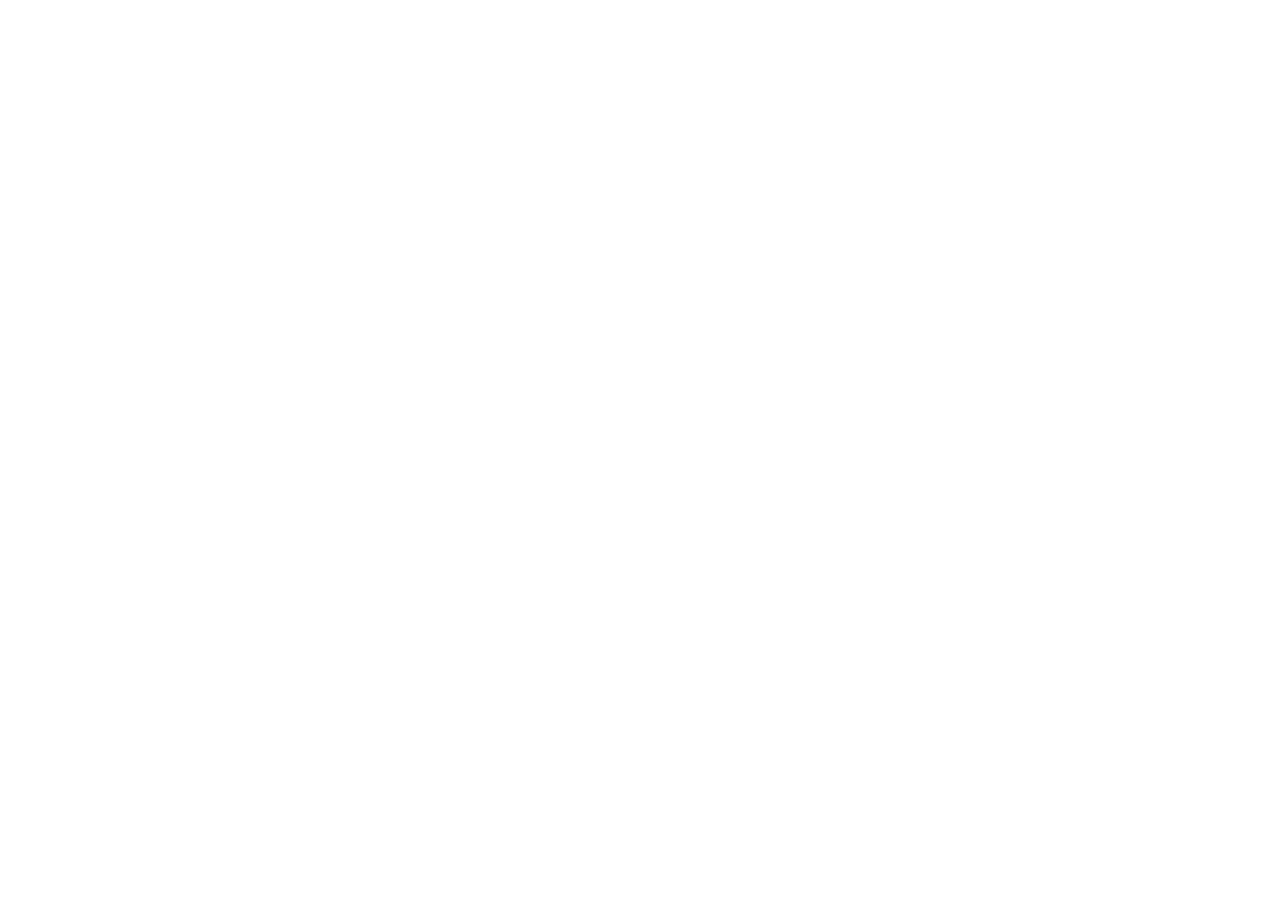
==== index.html @ 6800ef55 "initial commit" ====
<!DOCTYPE html>
<html>
  <head>
    <link href="css/bootstrap.css" rel="stylesheet" type="text/css">
    <link href="css/styles.css" rel="stylesheet" type="text/css">
    <script src="js/jquery-3.3.1.js"></script>
    <script src="js/scripts.js"></script>
    <meta charset="utf-8">
    <title>Form Letter Dude!</title>
  </head>
  <body>
    <div class="container">
      <div>

      </div>
    </div>
  </body>
</html>
---- css/styles.css ----
/* #letter {
  display: none;
} */
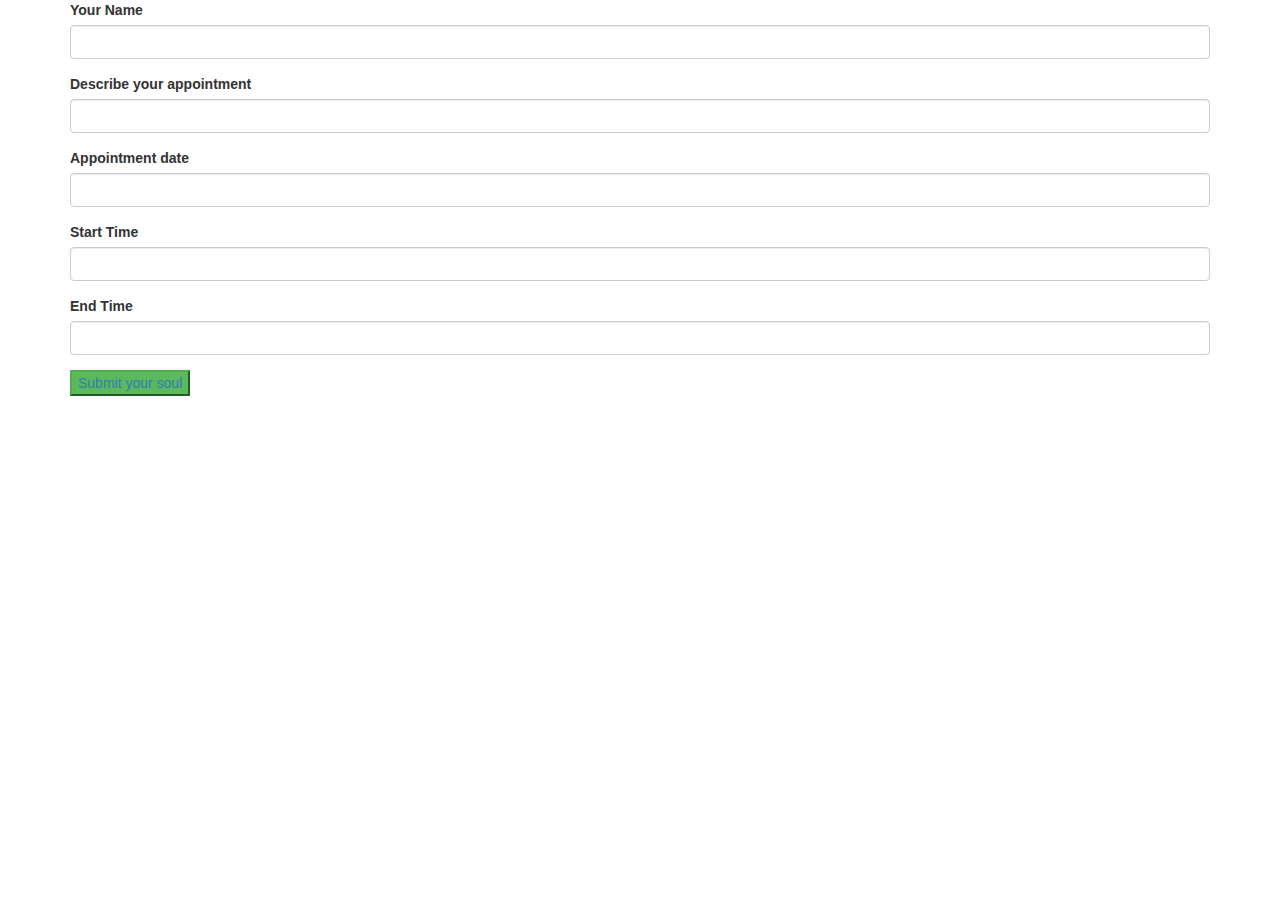
==== commit 628bd267: "add form that allows data entry, upon clicking submit it will transfer to a new html page." ====
--- a/index.html
+++ b/index.html
@@ -6,11 +6,36 @@
     <script src="js/jquery-3.3.1.js"></script>
     <script src="js/scripts.js"></script>
     <meta charset="utf-8">
-    <title>Form Letter Dude!</title>
+    <title>Appointment Manager!!</title>
   </head>
   <body>
     <div class="container">
       <div>
+        <form id="appointmentForm">
+          <div class="form-group">
+            <label for="name">Your Name</label>
+            <input type="text" id="name" class="form-control">
+          </div>
+          <div class="form-group">
+            <label for="description">Describe your appointment</label>
+            <input type="text" id="description" class="form-control">
+          </div>
+          <div class="form-group">
+            <label for="date">Appointment date</label>
+            <input type="text" id="date" class="form-control">
+          </div>
+          <div class="form-group">
+            <label for="start">Start Time</label>
+            <input type="text" id="start" class="form-control">
+          </div>
+          <div class="form-group">
+            <label for="end">End Time</label>
+            <input type="text" id="end" class="form-control">
+          </div>
+          <button type="submit" class="btn-success"><a href="thanks.html" target="_blank">Submit your soul</a></button>
+
+
+        </form>
 
       </div>
     </div>
--- a/css/styles.css
+++ b/css/styles.css
@@ -1,3 +1,5 @@
-/* #letter {
-  display: none;
-} */
+
+#thanks {
+  color: red;
+  background-color: skyblue;
+}
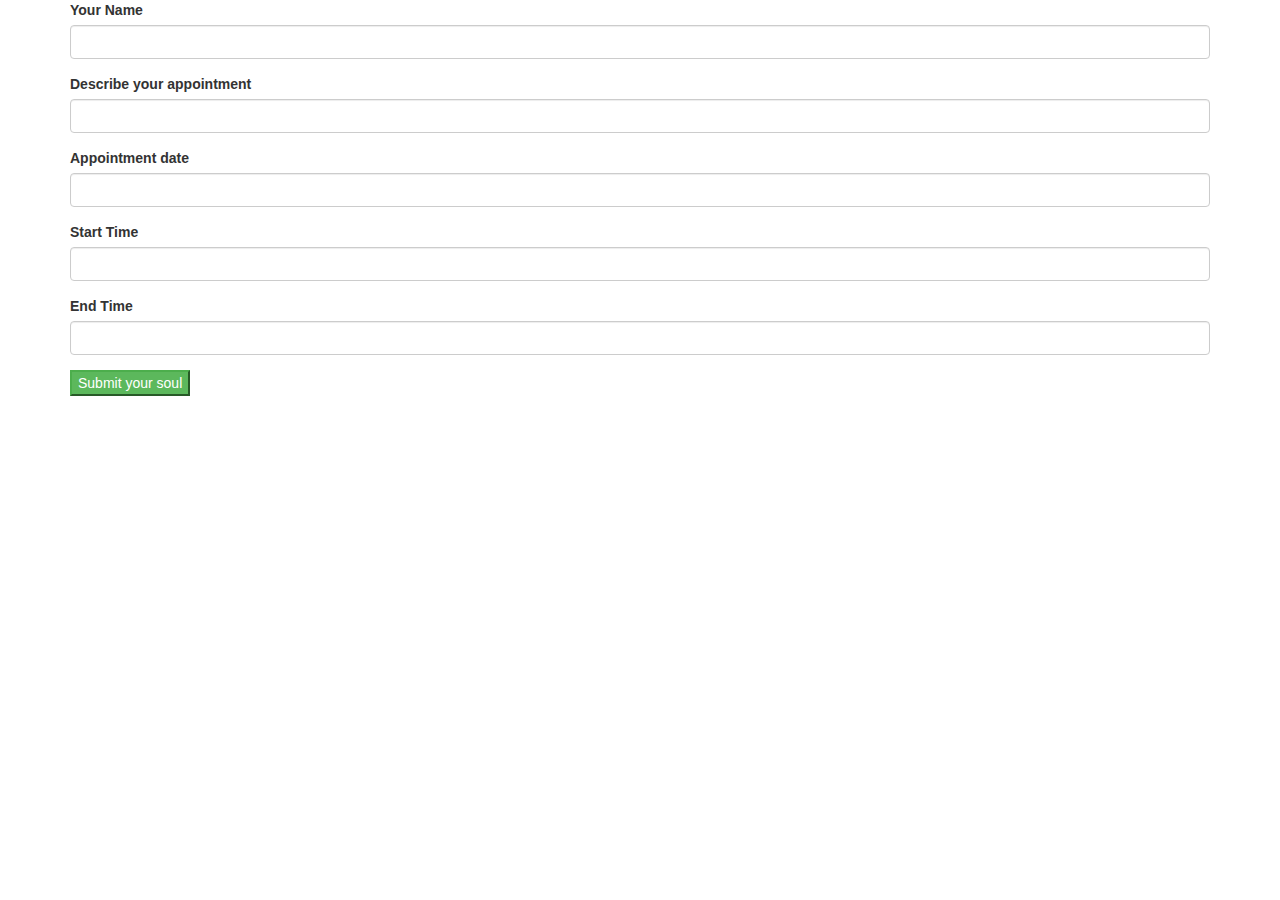
==== commit 6421f99a: "add modal in html, not functional yet" ====
--- a/index.html
+++ b/index.html
@@ -32,11 +32,26 @@
             <label for="end">End Time</label>
             <input type="text" id="end" class="form-control">
           </div>
-          <button type="submit" class="btn-success"><a href="thanks.html" target="_blank">Submit your soul</a></button>
-
-
+          <button type="submit" class="btn-success" data-toggle="modal" data-target="#myModal">Submit your soul</button>
+          <!-- start modal -->
+          <div class="modal" id="myModal">
+            <div class="modal-dialog">
+              <div class="modal-content">
+                <div class="modal-header">
+                  <h5 class="modal-title">Thanks!</h5>
+                  <button type="button" class="close" data-dismiss="modal">&times;</button>
+                </div>
+                <div class="model-body">
+                  <p>Thank you for submitting your soul! It was delicious!</p>
+                </div>
+                <div class="modal-footer">
+                  <button type="button" class="btn btn-danger" data-dismiss="modal">Close</button>
+                </div>
+              </div>
+            </div>
+          </div>
+          <!-- End modal --> 
         </form>
-
       </div>
     </div>
   </body>
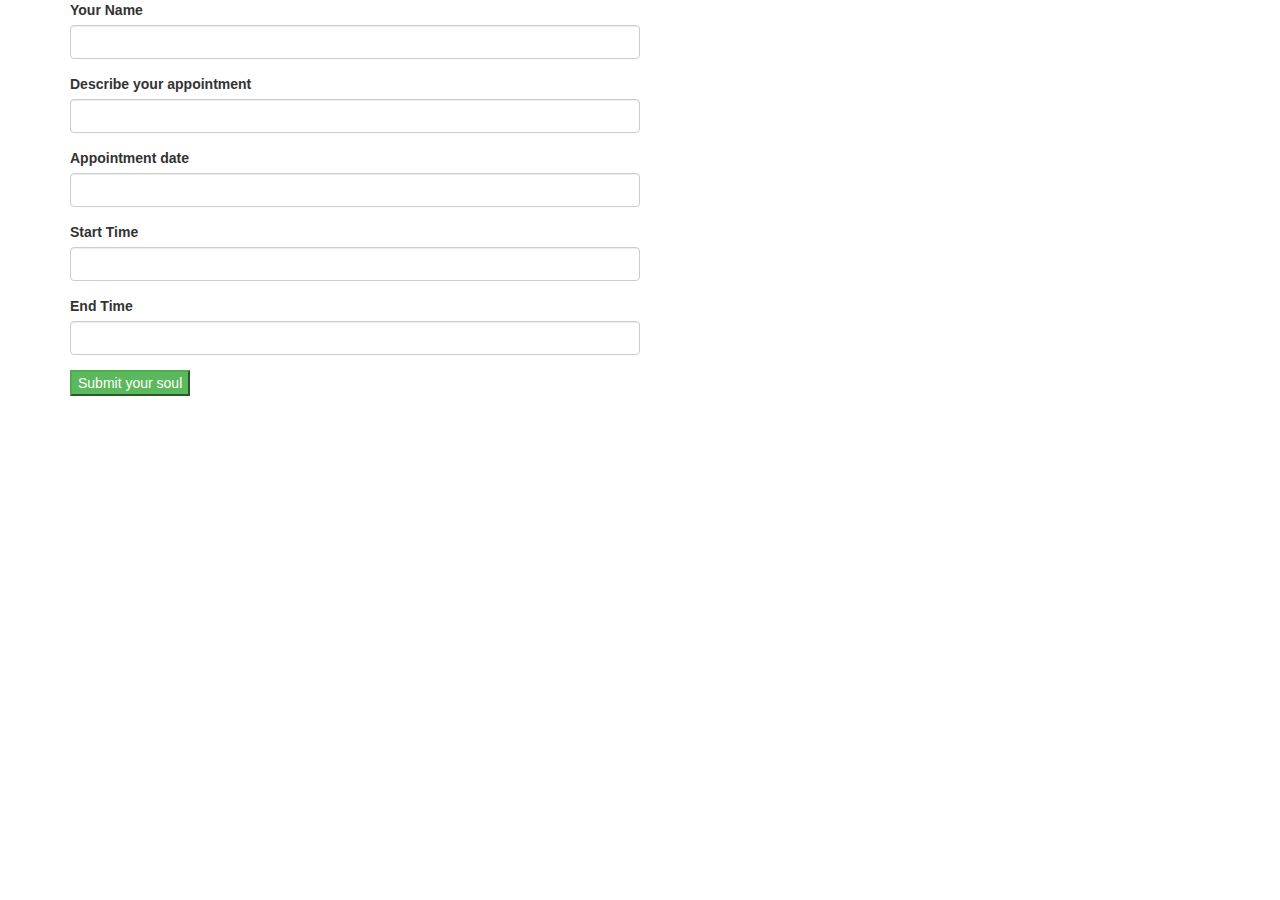
==== commit 2b1c0ad5: "remove extra model html, modal still not working" ====
--- a/index.html
+++ b/index.html
@@ -1,58 +1,61 @@
 <!DOCTYPE html>
 <html>
-  <head>
-    <link href="css/bootstrap.css" rel="stylesheet" type="text/css">
-    <link href="css/styles.css" rel="stylesheet" type="text/css">
-    <script src="js/jquery-3.3.1.js"></script>
-    <script src="js/scripts.js"></script>
-    <meta charset="utf-8">
-    <title>Appointment Manager!!</title>
-  </head>
-  <body>
-    <div class="container">
-      <div>
-        <form id="appointmentForm">
-          <div class="form-group">
-            <label for="name">Your Name</label>
-            <input type="text" id="name" class="form-control">
-          </div>
-          <div class="form-group">
-            <label for="description">Describe your appointment</label>
-            <input type="text" id="description" class="form-control">
-          </div>
-          <div class="form-group">
-            <label for="date">Appointment date</label>
-            <input type="text" id="date" class="form-control">
-          </div>
-          <div class="form-group">
-            <label for="start">Start Time</label>
-            <input type="text" id="start" class="form-control">
-          </div>
-          <div class="form-group">
-            <label for="end">End Time</label>
-            <input type="text" id="end" class="form-control">
-          </div>
-          <button type="submit" class="btn-success" data-toggle="modal" data-target="#myModal">Submit your soul</button>
-          <!-- start modal -->
-          <div class="modal" id="myModal">
-            <div class="modal-dialog">
-              <div class="modal-content">
-                <div class="modal-header">
-                  <h5 class="modal-title">Thanks!</h5>
-                  <button type="button" class="close" data-dismiss="modal">&times;</button>
-                </div>
-                <div class="model-body">
-                  <p>Thank you for submitting your soul! It was delicious!</p>
-                </div>
-                <div class="modal-footer">
-                  <button type="button" class="btn btn-danger" data-dismiss="modal">Close</button>
-                </div>
+<head>
+  <link href="css/bootstrap.css" rel="stylesheet" type="text/css">
+  <link href="css/styles.css" rel="stylesheet" type="text/css">
+  <script src="js/jquery-3.3.1.js"></script>
+  <script src="js/scripts.js"></script>
+  <meta charset="utf-8">
+  <title>Appointment Manager!!</title>
+</head>
+<body>
+  <div class="container">
+    <div>
+      <form id="appointmentForm">
+        <div class="form-group">
+          <label for="name">Your Name</label>
+          <input type="text" id="name" class="form-control">
+        </div>
+        <div class="form-group">
+          <label for="description">Describe your appointment</label>
+          <input type="text" id="description" class="form-control">
+        </div>
+        <div class="form-group">
+          <label for="date">Appointment date</label>
+          <input type="text" id="date" class="form-control">
+        </div>
+        <div class="form-group">
+          <label for="start">Start Time</label>
+          <input type="text" id="start" class="form-control">
+        </div>
+        <div class="form-group">
+          <label for="end">End Time</label>
+          <input type="text" id="end" class="form-control">
+        </div>
+        <button type="submit" class="btn-success" data-toggle="modal" data-target="#myModal">Submit your soul</button>
+
+        <!-- start modal -->
+        <div class="modal" id="myModal">
+          <div class="modal-dialog">
+            <div class="modal-content">
+
+              <!-- Modal Header -->
+              <div class="modal-header">
+                <h4 class="modal-title">Thanks For Submitting</h4>
+                <button type="button" class="close" data-dismiss="modal">&times;</button>
               </div>
+
+              <!-- Modal body -->
+              <div class="modal-body">
+                Modal body..
+              </div>
+
+
             </div>
           </div>
-          <!-- End modal --> 
-        </form>
-      </div>
+        </div>
+      </form>
     </div>
-  </body>
+  </div>
+</body>
 </html>
--- a/css/styles.css
+++ b/css/styles.css
@@ -3,3 +3,7 @@
   color: red;
   background-color: skyblue;
 }
+
+form {
+  width: 50%
+}
